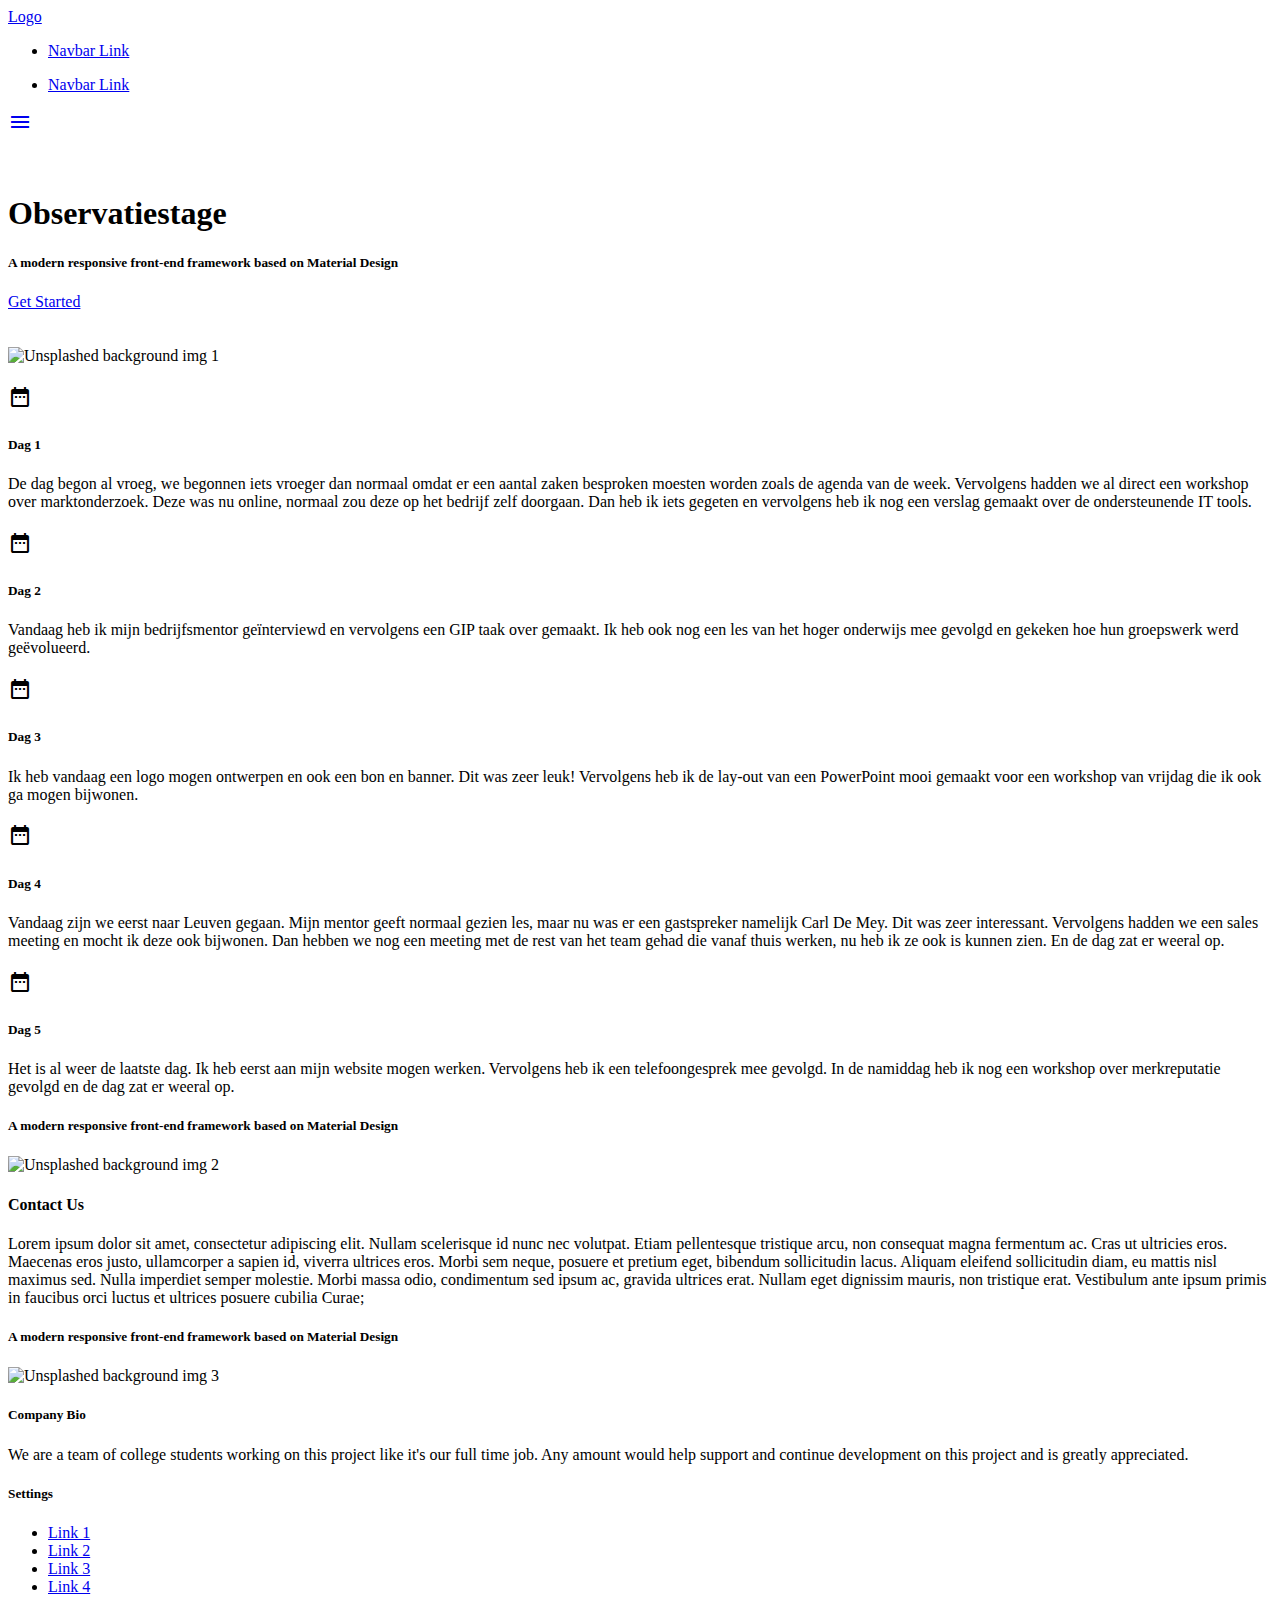
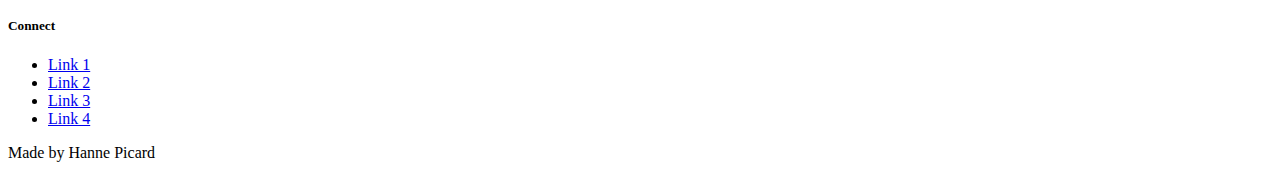
==== index.html @ d834e006 "Dagverslagen + icons" ====
<!DOCTYPE html>
<html lang="en">

<head>
  <meta http-equiv="Content-Type" content="text/html; charset=UTF-8" />
  <meta name="viewport" content="width=device-width, initial-scale=1" />
  <title>Observatiestage </title>

  <!-- CSS  -->
  <link href="https://fonts.googleapis.com/icon?family=Material+Icons" rel="stylesheet">
  <link href="css/materialize.css" type="text/css" rel="stylesheet" media="screen,projection" />
  <link href="css/style.css" type="text/css" rel="stylesheet" media="screen,projection" />
</head>

<body>
  <nav class="white" role="navigation">
    <div class="nav-wrapper container">
      <a id="logo-container" href="#" class="brand-logo">Logo</a>
      <ul class="right hide-on-med-and-down">
        <li><a href="#">Navbar Link</a></li>
      </ul>

      <ul id="nav-mobile" class="sidenav">
        <li><a href="#">Navbar Link</a></li>
      </ul>
      <a href="#" data-target="nav-mobile" class="sidenav-trigger"><i class="material-icons">menu</i></a>
    </div>
  </nav>

  <div id="index-banner" class="parallax-container">
    <div class="section no-pad-bot">
      <div class="container">
        <br><br>
        <h1 class="header center teal-text text-lighten-2">Observatiestage</h1>
        <div class="row center">
          <h5 class="header col s12 light">A modern responsive front-end framework based on Material Design</h5>
        </div>
        <div class="row center">
          <a href="http://materializecss.com/getting-started.html" id="download-button"
            class="btn-large waves-effect waves-light teal lighten-1">Get Started</a>
        </div>
        <br><br>

      </div>
    </div>
    <div class="parallax"><img src="background1.jpg" alt="Unsplashed background img 1"></div>
  </div>


  <div class="container">
    <div class="section">

      <!--   Icon Section   -->
      <div class="row">
        <div class="col s12 m2">
          <div class="icon-block">
            <h2 class="center brown-text"><i class="material-icons">date_range</i></h2>
            <h5 class="center">Dag 1</h5>

            <p class="light"> De dag begon al vroeg, we begonnen iets vroeger dan normaal omdat er een aantal zaken
              besproken moesten worden zoals de agenda van de week. Vervolgens hadden we al direct een workshop over
              marktonderzoek. Deze was nu online, normaal zou deze op het bedrijf zelf doorgaan. Dan heb ik iets gegeten
              en vervolgens heb ik nog een verslag gemaakt over de ondersteunende IT tools.
            </p>
          </div>
        </div>

        <div class="col s12 m2">
          <div class="icon-block">
            <h2 class="center brown-text"><i class="material-icons">date_range</i></h2>
            <h5 class="center">Dag 2</h5>

            <p class="light"> Vandaag heb ik mijn bedrijfsmentor geïnterviewd en vervolgens een GIP taak over gemaakt.
              Ik heb ook nog een les van het hoger onderwijs mee gevolgd en gekeken hoe hun groepswerk werd geëvolueerd.
            </p>
          </div>
        </div>

        <div class="col s12 m2">
          <div class="icon-block">
            <h2 class="center brown-text"><i class="material-icons">date_range</i></h2>
            <h5 class="center">Dag 3</h5>
            <p class="light">Ik heb vandaag een logo mogen ontwerpen en ook een bon en banner. Dit was zeer leuk!
              Vervolgens heb ik de lay-out van een PowerPoint mooi gemaakt voor een workshop van vrijdag die ik ook ga
              mogen bijwonen.
            </p>
          </div>
        </div>

        <div class="col s12 m2">
          <div class="icon-block">
            <h2 class="center brown-text"><i class="material-icons">date_range</i></h2>
            <h5 class="center">Dag 4</h5>
            <p class="light">Vandaag zijn we eerst naar Leuven gegaan. Mijn mentor geeft normaal gezien les, maar nu was
              er een gastspreker namelijk Carl De Mey. Dit was zeer interessant. Vervolgens hadden we een sales meeting
              en mocht ik deze ook bijwonen. Dan hebben we nog een meeting met de rest van het team gehad die vanaf
              thuis werken, nu heb ik ze ook is kunnen zien. En de dag zat er weeral op.
            </p>
          </div>
        </div>

        <div class="col s12 m2">
          <div class="icon-block">
            <h2 class="center brown-text"><i class="material-icons">date_range</i></h2>
            <h5 class="center">Dag 5</h5>
            <p class="light">Het is al weer de laatste dag. Ik heb eerst aan mijn website mogen werken. Vervolgens heb
              ik een telefoongesprek mee gevolgd. In de namiddag heb ik nog een workshop over merkreputatie gevolgd en
              de dag zat er weeral op.
            </p>
          </div>
        </div>
      </div>

    </div>
  </div>


  <div class="parallax-container valign-wrapper">
    <div class="section no-pad-bot">
      <div class="container">
        <div class="row center">
          <h5 class="header col s12 light">A modern responsive front-end framework based on Material Design</h5>
        </div>
      </div>
    </div>
    <div class="parallax"><img src="background2.jpg" alt="Unsplashed background img 2"></div>
  </div>

  <div class="container">
    <div class="section">

      <div class="row">
        <div class="col s12 center">
          <h3><i class="mdi-content-send brown-text"></i></h3>
          <h4>Contact Us</h4>
          <p class="left-align light">Lorem ipsum dolor sit amet, consectetur adipiscing elit. Nullam scelerisque id
            nunc nec volutpat. Etiam pellentesque tristique arcu, non consequat magna fermentum ac. Cras ut ultricies
            eros. Maecenas eros justo, ullamcorper a sapien id, viverra ultrices eros. Morbi sem neque, posuere et
            pretium eget, bibendum sollicitudin lacus. Aliquam eleifend sollicitudin diam, eu mattis nisl maximus sed.
            Nulla imperdiet semper molestie. Morbi massa odio, condimentum sed ipsum ac, gravida ultrices erat. Nullam
            eget dignissim mauris, non tristique erat. Vestibulum ante ipsum primis in faucibus orci luctus et ultrices
            posuere cubilia Curae;</p>
        </div>
      </div>

    </div>
  </div>


  <div class="parallax-container valign-wrapper">
    <div class="section no-pad-bot">
      <div class="container">
        <div class="row center">
          <h5 class="header col s12 light">A modern responsive front-end framework based on Material Design</h5>
        </div>
      </div>
    </div>
    <div class="parallax"><img src="background3.jpg" alt="Unsplashed background img 3"></div>
  </div>

  <footer class="page-footer teal">
    <div class="container">
      <div class="row">
        <div class="col l6 s12">
          <h5 class="white-text">Company Bio</h5>
          <p class="grey-text text-lighten-4">We are a team of college students working on this project like it's our
            full time job. Any amount would help support and continue development on this project and is greatly
            appreciated.</p>


        </div>
        <div class="col l3 s12">
          <h5 class="white-text">Settings</h5>
          <ul>
            <li><a class="white-text" href="#!">Link 1</a></li>
            <li><a class="white-text" href="#!">Link 2</a></li>
            <li><a class="white-text" href="#!">Link 3</a></li>
            <li><a class="white-text" href="#!">Link 4</a></li>
          </ul>
        </div>
        <div class="col l3 s12">
          <h5 class="white-text">Connect</h5>
          <ul>
            <li><a class="white-text" href="#!">Link 1</a></li>
            <li><a class="white-text" href="#!">Link 2</a></li>
            <li><a class="white-text" href="#!">Link 3</a></li>
            <li><a class="white-text" href="#!">Link 4</a></li>
          </ul>
        </div>
      </div>
    </div>
    <div class="footer-copyright">
      <div class="container">
        Made by Hanne Picard <a class="brown-text text-lighten-3"></a>
      </div>
    </div>
  </footer>


  <!--  Scripts-->
  <script src="https://code.jquery.com/jquery-2.1.1.min.js"></script>
  <script src="js/materialize.js"></script>
  <script src="js/init.js"></script>

</body>

</html>
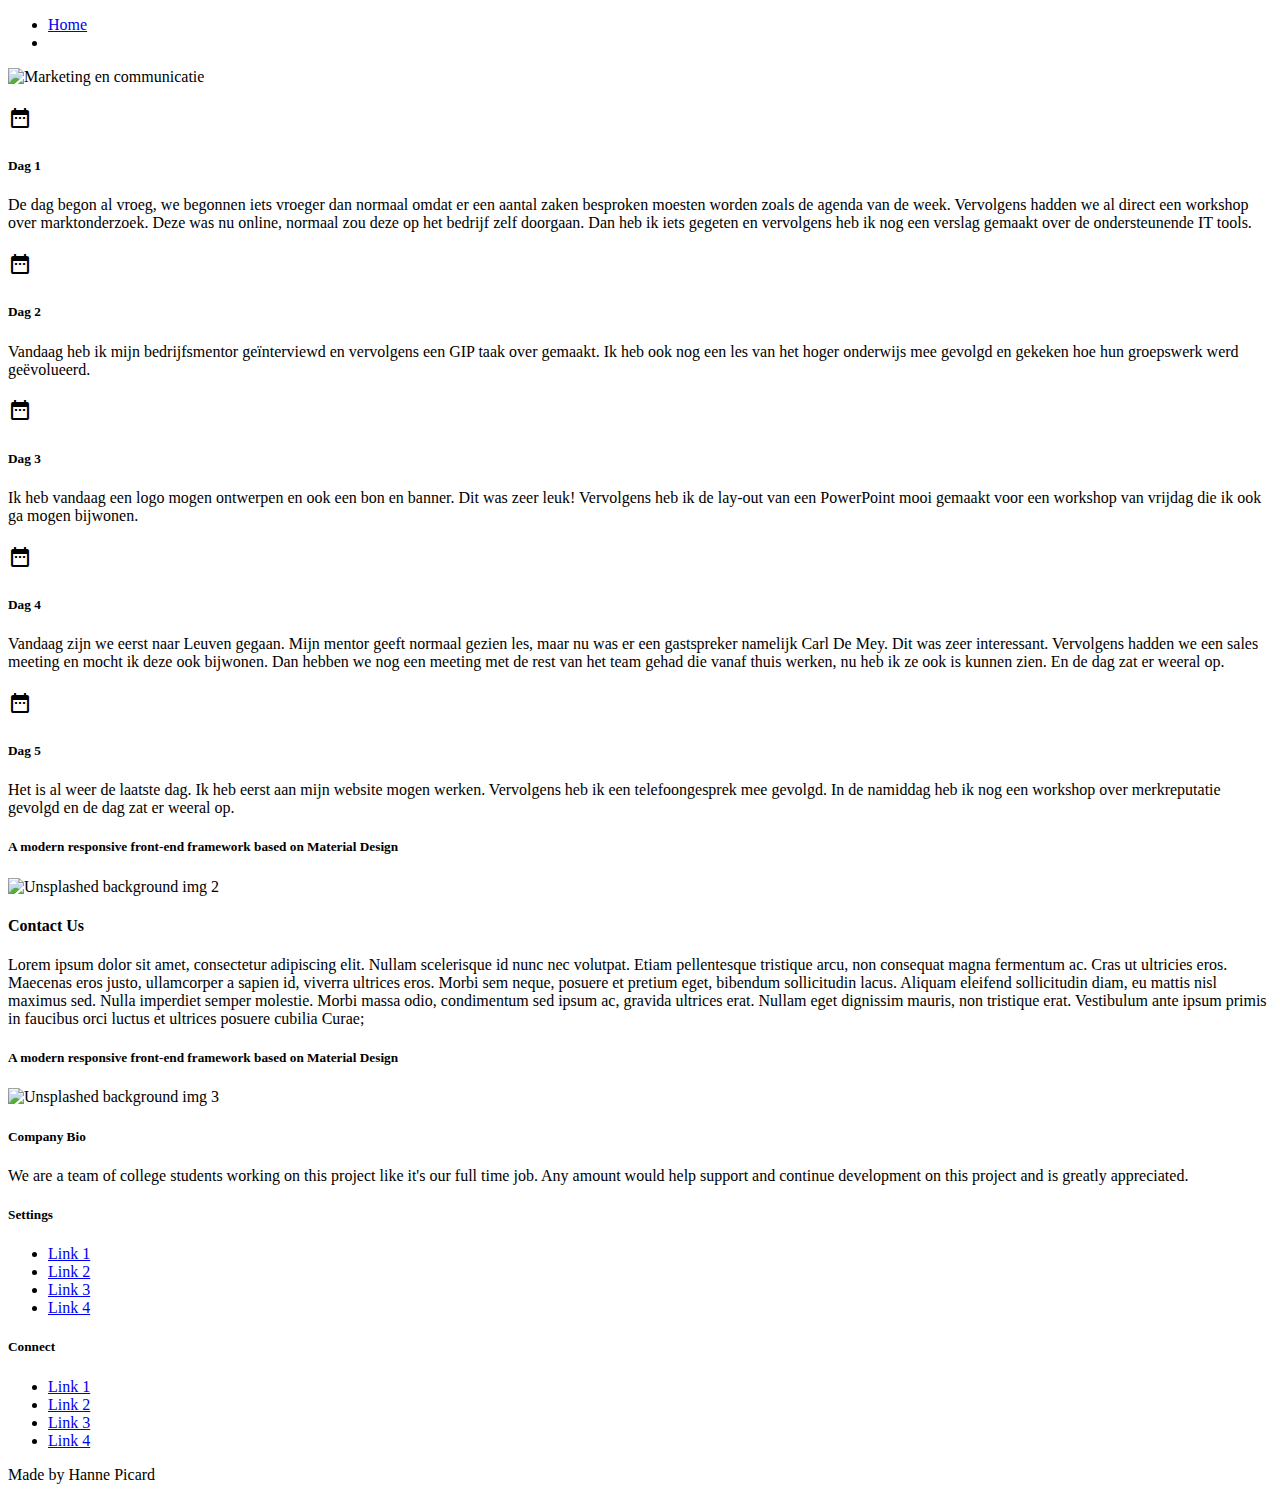
==== commit 462da93b: "navigatie" ====
--- a/index.html
+++ b/index.html
@@ -4,46 +4,29 @@
 <head>
   <meta http-equiv="Content-Type" content="text/html; charset=UTF-8" />
   <meta name="viewport" content="width=device-width, initial-scale=1" />
-  <title>Observatiestage </title>
-
+  <link href="Figuren/favicon.ico" rel="shortcut icon">
   <!-- CSS  -->
   <link href="https://fonts.googleapis.com/icon?family=Material+Icons" rel="stylesheet">
   <link href="css/materialize.css" type="text/css" rel="stylesheet" media="screen,projection" />
   <link href="css/style.css" type="text/css" rel="stylesheet" media="screen,projection" />
+  <link href="https://emoji-css.afeld.me/emoji.css" rel="stylesheet">
 </head>
 
 <body>
-  <nav class="white" role="navigation">
-    <div class="nav-wrapper container">
-      <a id="logo-container" href="#" class="brand-logo">Logo</a>
-      <ul class="right hide-on-med-and-down">
-        <li><a href="#">Navbar Link</a></li>
-      </ul>
-
-      <ul id="nav-mobile" class="sidenav">
-        <li><a href="#">Navbar Link</a></li>
-      </ul>
-      <a href="#" data-target="nav-mobile" class="sidenav-trigger"><i class="material-icons">menu</i></a>
-    </div>
+  <nav>
+    <ul>
+      <li><a href="index.html">Home</a></li>
+      <li><a href="Pournosclientsfrancophones.html"><i class="em em-flag-mf" aria-role="presentation" aria-label="St. Martin Flag"></i></a></li>
+    </ul>
   </nav>
 
   <div id="index-banner" class="parallax-container">
     <div class="section no-pad-bot">
       <div class="container">
-        <br><br>
-        <h1 class="header center teal-text text-lighten-2">Observatiestage</h1>
-        <div class="row center">
-          <h5 class="header col s12 light">A modern responsive front-end framework based on Material Design</h5>
-        </div>
-        <div class="row center">
-          <a href="http://materializecss.com/getting-started.html" id="download-button"
-            class="btn-large waves-effect waves-light teal lighten-1">Get Started</a>
-        </div>
-        <br><br>
 
       </div>
     </div>
-    <div class="parallax"><img src="background1.jpg" alt="Unsplashed background img 1"></div>
+    <div class="parallax"><img src="Figuren/PublicRelations.jpg" alt="Marketing en communicatie"></div>
   </div>
 
 
@@ -54,7 +37,7 @@
       <div class="row">
         <div class="col s12 m2">
           <div class="icon-block">
-            <h2 class="center brown-text"><i class="material-icons">date_range</i></h2>
+            <h2 class="center black-text"><i class="material-icons">date_range</i></h2>
             <h5 class="center">Dag 1</h5>
 
             <p class="light"> De dag begon al vroeg, we begonnen iets vroeger dan normaal omdat er een aantal zaken
@@ -67,7 +50,7 @@
 
         <div class="col s12 m2">
           <div class="icon-block">
-            <h2 class="center brown-text"><i class="material-icons">date_range</i></h2>
+            <h2 class="center black-text"><i class="material-icons">date_range</i></h2>
             <h5 class="center">Dag 2</h5>
 
             <p class="light"> Vandaag heb ik mijn bedrijfsmentor geïnterviewd en vervolgens een GIP taak over gemaakt.
@@ -78,7 +61,7 @@
 
         <div class="col s12 m2">
           <div class="icon-block">
-            <h2 class="center brown-text"><i class="material-icons">date_range</i></h2>
+            <h2 class="center black-text"><i class="material-icons">date_range</i></h2>
             <h5 class="center">Dag 3</h5>
             <p class="light">Ik heb vandaag een logo mogen ontwerpen en ook een bon en banner. Dit was zeer leuk!
               Vervolgens heb ik de lay-out van een PowerPoint mooi gemaakt voor een workshop van vrijdag die ik ook ga
@@ -89,7 +72,7 @@
 
         <div class="col s12 m2">
           <div class="icon-block">
-            <h2 class="center brown-text"><i class="material-icons">date_range</i></h2>
+            <h2 class="center black-text"><i class="material-icons">date_range</i></h2>
             <h5 class="center">Dag 4</h5>
             <p class="light">Vandaag zijn we eerst naar Leuven gegaan. Mijn mentor geeft normaal gezien les, maar nu was
               er een gastspreker namelijk Carl De Mey. Dit was zeer interessant. Vervolgens hadden we een sales meeting
@@ -101,7 +84,7 @@
 
         <div class="col s12 m2">
           <div class="icon-block">
-            <h2 class="center brown-text"><i class="material-icons">date_range</i></h2>
+            <h2 class="center black-text"><i class="material-icons">date_range</i></h2>
             <h5 class="center">Dag 5</h5>
             <p class="light">Het is al weer de laatste dag. Ik heb eerst aan mijn website mogen werken. Vervolgens heb
               ik een telefoongesprek mee gevolgd. In de namiddag heb ik nog een workshop over merkreputatie gevolgd en
@@ -123,7 +106,7 @@
         </div>
       </div>
     </div>
-    <div class="parallax"><img src="background2.jpg" alt="Unsplashed background img 2"></div>
+    <div class="parallax"><img src="Figuren/background2.jpg" alt="Unsplashed background img 2"></div>
   </div>
 
   <div class="container">
@@ -155,7 +138,7 @@
         </div>
       </div>
     </div>
-    <div class="parallax"><img src="background3.jpg" alt="Unsplashed background img 3"></div>
+    <div class="parallax"><img src="Figuren/background3.jpg" alt="Unsplashed background img 3"></div>
   </div>
 
   <footer class="page-footer teal">
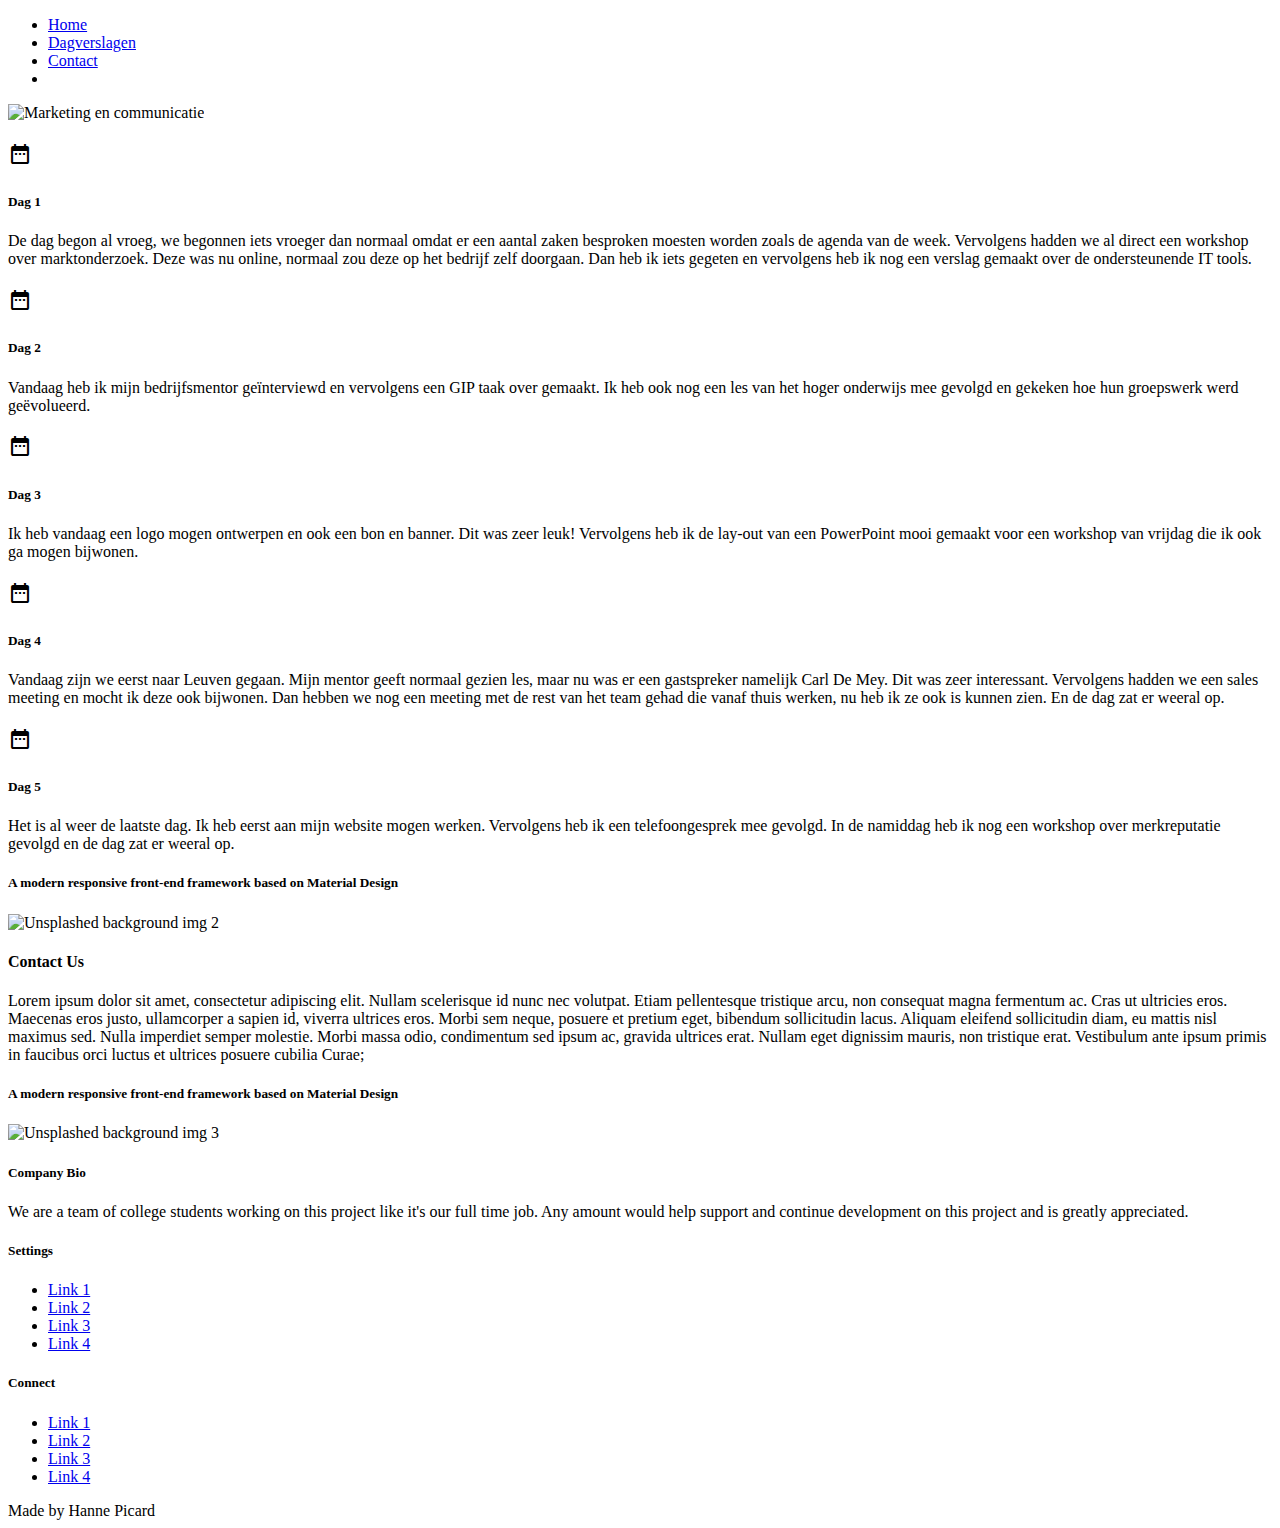
==== commit 768774a2: "extra pagina's toegevoegd ook aan navigatie" ====
--- a/index.html
+++ b/index.html
@@ -16,6 +16,8 @@
   <nav>
     <ul>
       <li><a href="index.html">Home</a></li>
+      <li><a href="Dagverslagen.html">Dagverslagen</a></li>
+      <li><a href="Contact.html">Contact</a></li>
       <li><a href="Pournosclientsfrancophones.html"><i class="em em-flag-mf" aria-role="presentation" aria-label="St. Martin Flag"></i></a></li>
     </ul>
   </nav>
